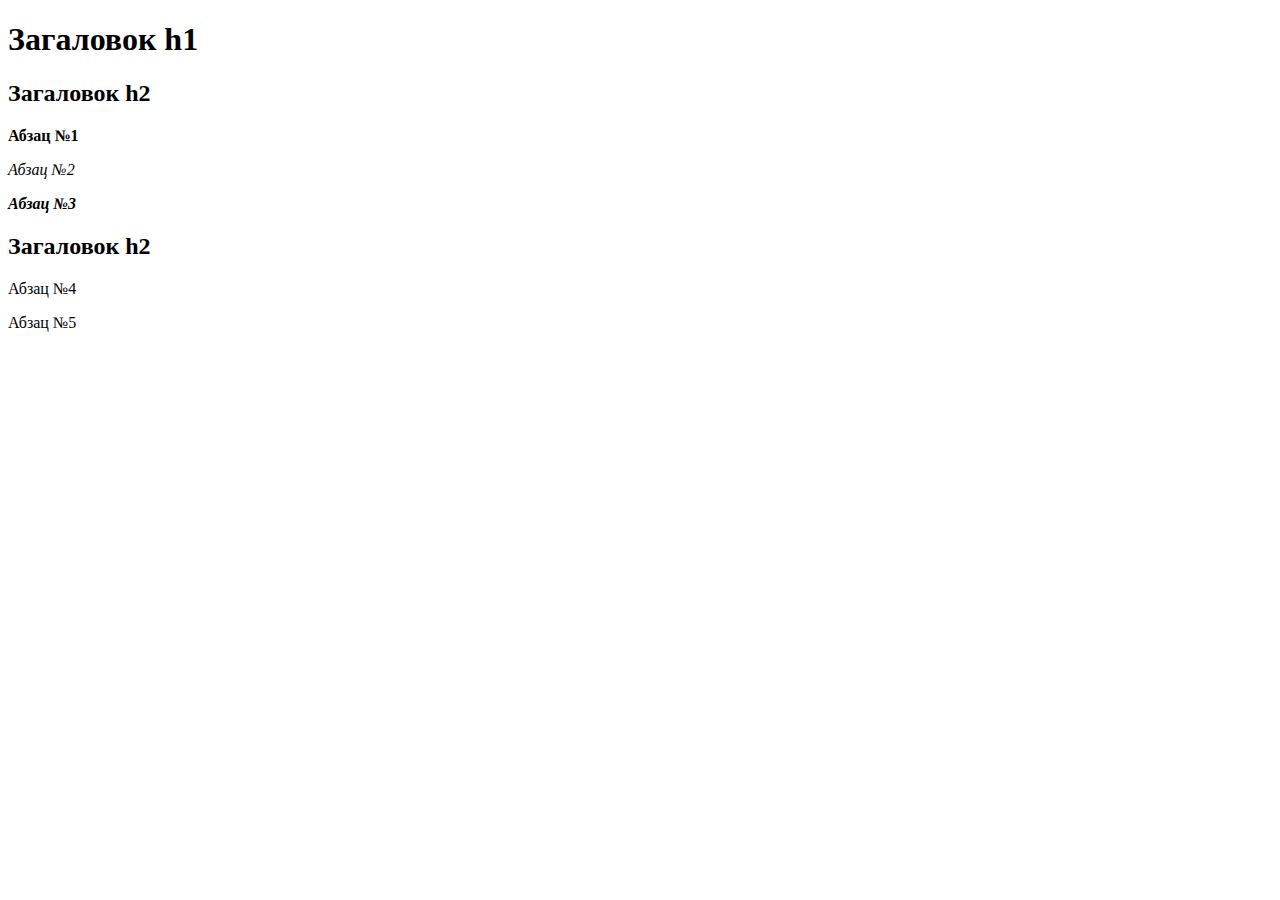
==== Site.html @ 4c85834f "html загаловки абзацы шрифты" ====
<!DOCTYPE html>
<html lang="en">
<head>
    <meta charset="UTF-8">
    <title>Title</title>
</head>
<body>
<h1>Загаловок h1</h1>
<h2>Загаловок h2</h2>
<p><b>Абзац №1</b></p>
<p><i>Абзац №2</i></p>
<p><b><i>Абзац №3</i></b></p>
<h2>Загаловок h2</h2>
<p>Абзац №4</p>
<p>Абзац №5</p>
</body>
</html>
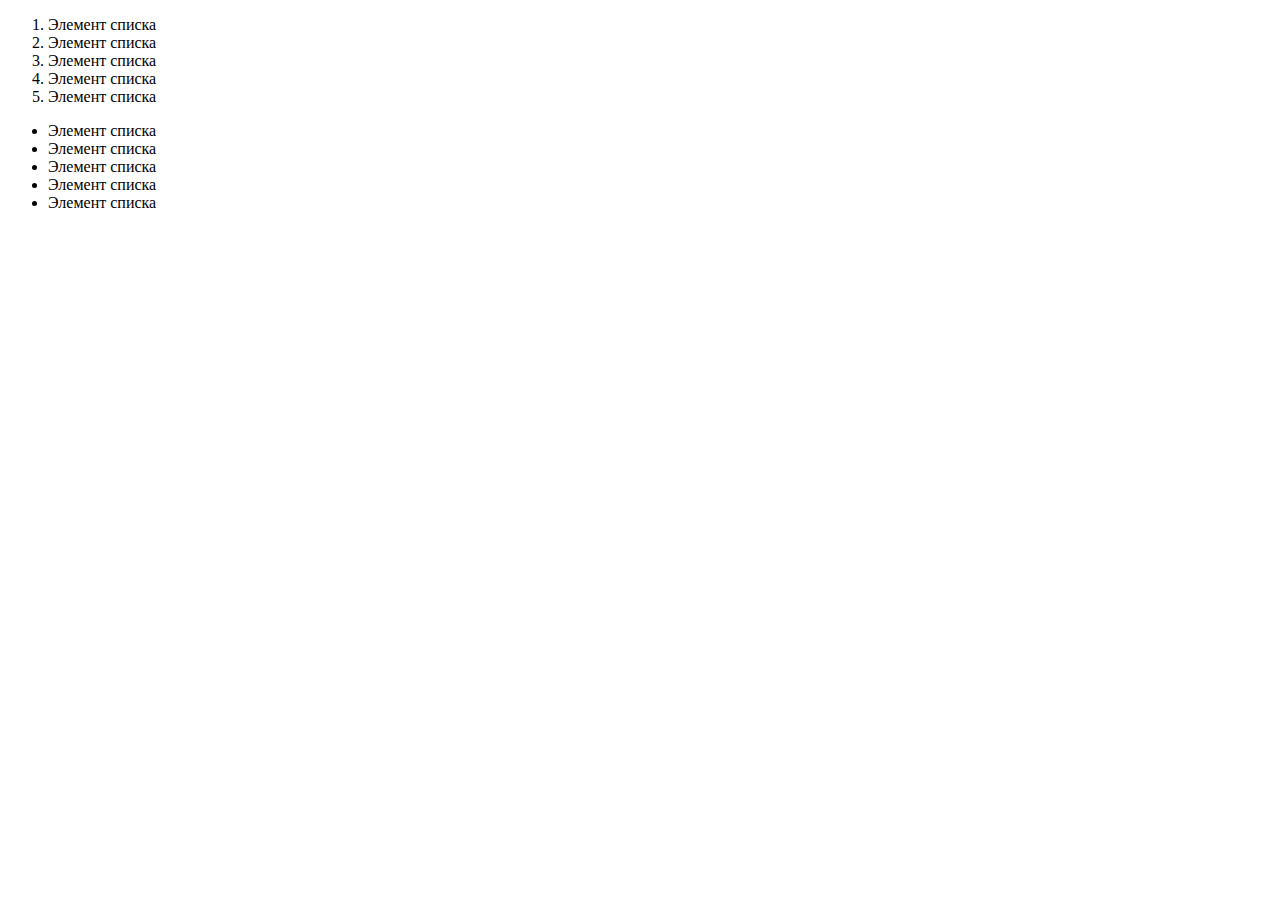
==== commit f0b5f977: "html списки" ====
--- a/Site.html
+++ b/Site.html
@@ -5,13 +5,19 @@
     <title>Title</title>
 </head>
 <body>
-<h1>Загаловок h1</h1>
-<h2>Загаловок h2</h2>
-<p><b>Абзац №1</b></p>
-<p><i>Абзац №2</i></p>
-<p><b><i>Абзац №3</i></b></p>
-<h2>Загаловок h2</h2>
-<p>Абзац №4</p>
-<p>Абзац №5</p>
+<ol>
+    <li>Элемент списка</li>
+    <li>Элемент списка</li>
+    <li>Элемент списка</li>
+    <li>Элемент списка</li>
+    <li>Элемент списка</li>
+</ol>
+<ul>
+    <li>Элемент списка</li>
+    <li>Элемент списка</li>
+    <li>Элемент списка</li>
+    <li>Элемент списка</li>
+    <li>Элемент списка</li>
+</ul>
 </body>
 </html>